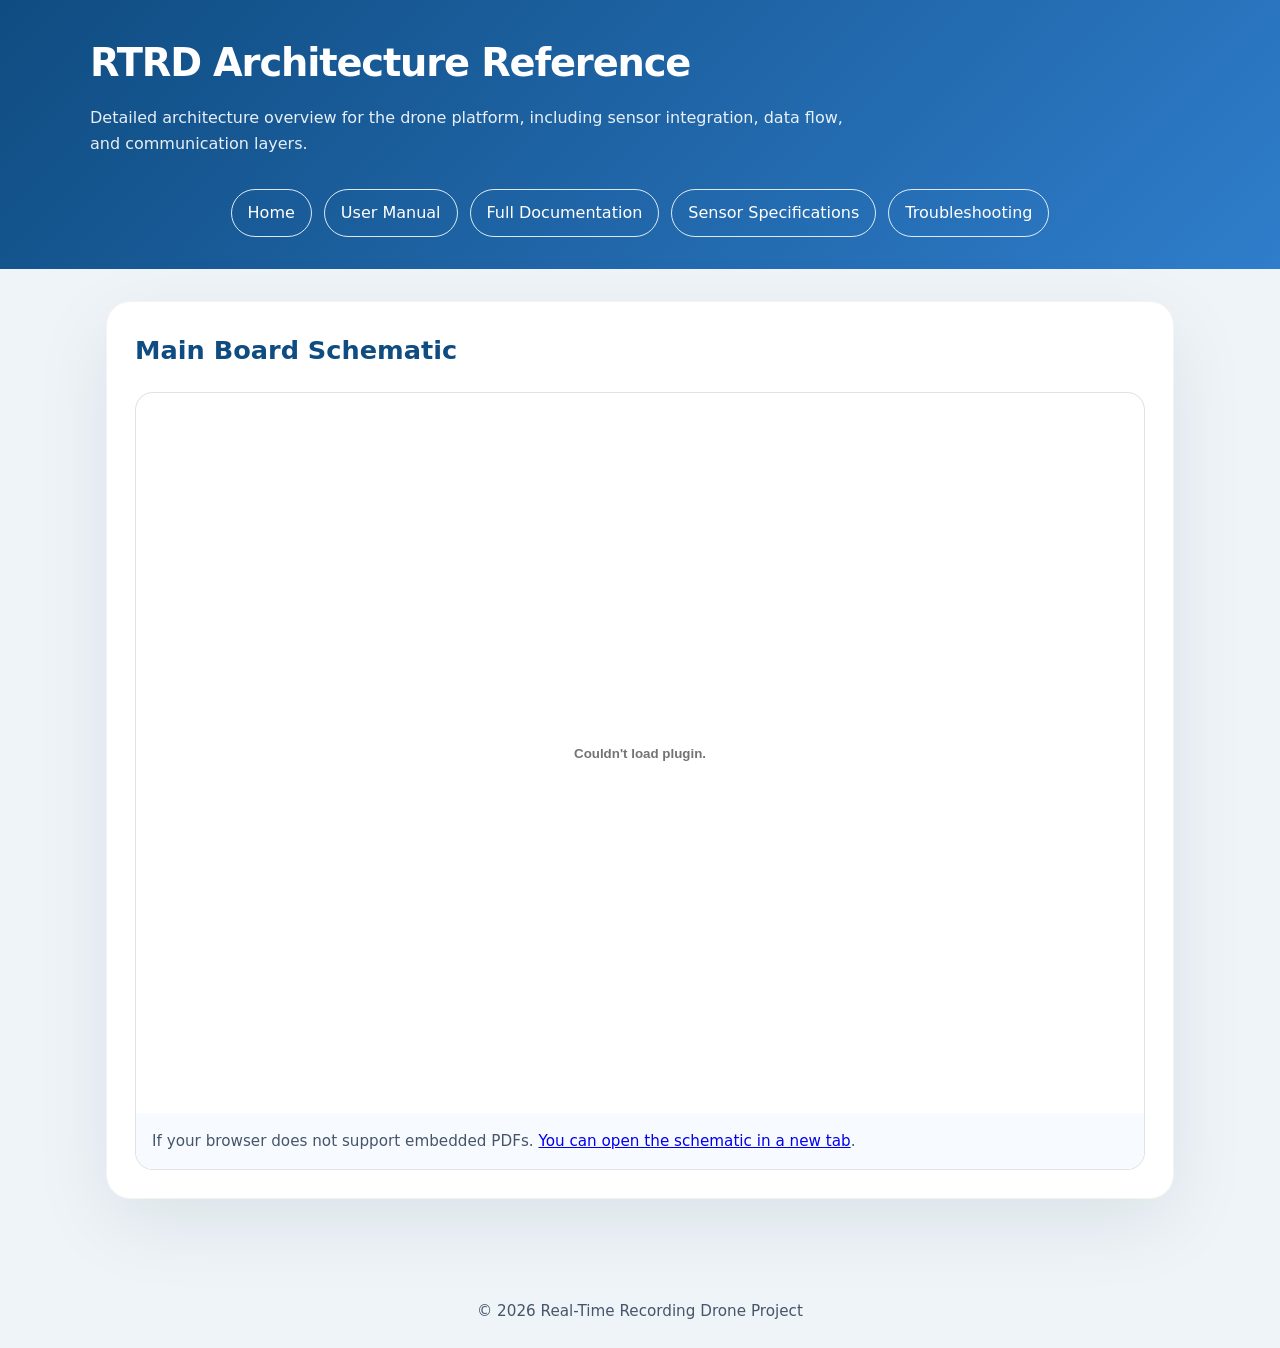
==== docs/architecture-reference.html @ 71fae7f4 "Docs Update" ====
<!DOCTYPE html>
<html lang="en">
<head>
    <meta charset="UTF-8">
    <meta name="viewport" content="width=device-width, initial-scale=1.0">
    <link rel="stylesheet" href="style.css">
    <title>RTRD Architecture Reference</title>
</head>
<body>
    <header>
        <div class="page-header">
            <h1>RTRD Architecture Reference</h1>
            <p>Detailed architecture overview for the drone platform, including sensor integration, data flow, and communication layers.</p>
        </div>
        <nav>
            <a href="index.html">Home</a>
            <a href="user-manual.html">User Manual</a>
            <a href="full-documentation.html">Full Documentation</a>
            <a href="sensor-specifications.html">Sensor Specifications</a>
            <a href="troubleshooting.html">Troubleshooting</a>
        </nav>
    </header>

    <main>
        <section>
            <h2>Main Board Schematic</h2>
            <div class="pdf-preview">
                <embed src="DroneSchematic.pdf" type="application/pdf" width="100%" height="720px">
                <p>If your browser does not support embedded PDFs. <a href="DroneSchematic.pdf" target="_blank" rel="noopener">You can open the schematic in a new tab</a>.</p>
            </div>
        </section>
    </main>

    <footer>
        <p>&copy; 2026 Real-Time Recording Drone Project</p>
    </footer>
</body>
</html>
---- docs/style.css ----
:root {
    color-scheme: light;
    font-family: Inter, system-ui, -apple-system, BlinkMacSystemFont, "Segoe UI", sans-serif;
    background: #eef4f8;
    color: #1f2937;
}

* {
    box-sizing: border-box;
}

body {
    margin: 0;
    background-color: #eef4f8;
    line-height: 1.6;
}

img,
svg {
    max-width: 100%;
}

header {
    background: linear-gradient(135deg, #0f4c81 0%, #2f7dcb 100%);
    color: white;
    padding: 2rem 1rem;
}

.page-header {
    max-width: 1100px;
    margin: 0 auto;
    padding-bottom: 1rem;
}

.page-header h1 {
    margin: 0;
    font-size: clamp(2rem, 3vw, 3.25rem);
    letter-spacing: -0.03em;
}

.page-header p {
    margin: 0.75rem 0 0;
    max-width: 760px;
    color: rgba(255, 255, 255, 0.9);
}

nav {
    display: flex;
    flex-wrap: wrap;
    justify-content: center;
    gap: 0.75rem;
    padding: 1rem 0 0;
}

nav a {
    color: white;
    text-decoration: none;
    border: 1px solid rgba(255, 255, 255, 0.85);
    border-radius: 999px;
    padding: 0.65rem 1rem;
    transition: background-color 180ms ease, color 180ms ease, transform 180ms ease;
}

nav a:hover,
nav a:focus-visible {
    background-color: rgba(255, 255, 255, 0.12);
    transform: translateY(-1px);
}

main {
    max-width: 1100px;
    margin: 0 auto;
    padding: 2rem 1rem 3rem;
}

section {
    background-color: white;
    padding: 1.75rem;
    border-radius: 24px;
    box-shadow: 0 24px 80px rgba(15, 23, 42, 0.08);
    margin-bottom: 1.75rem;
    border: 1px solid rgba(15, 23, 42, 0.05);
}

h2 {
    margin-top: 0;
    color: #0f4c81;
    font-size: 1.6rem;
}

h3 {
    margin: 0 0 0.75rem;
    color: #1f4f8b;
}

p,
ul,
ol {
    margin: 0;
}

pre.code-editor {
    background-color: #1e1e1e;
    color: #d4d4d4;
    padding: 1.5rem;
    border-radius: 8px;
    overflow-x: auto;
    font-family: 'Courier New', Courier, monospace;
    font-size: 0.95rem;
    line-height: 1.9;
    box-shadow: 0 8px 32px rgba(0, 0, 0, 0.2);
    border: 1px solid rgba(255, 255, 255, 0.1);
}

pre.code-editor code {
    color: #d4d4d4;
}

/* Increase spacing specifically for the Sensor Usage section */
#sensor-usage p {
    line-height: 1.85;
    margin-bottom: 1rem;
}

#sensor-usage ul,
#sensor-usage li {
    line-height: 1.85;
}

#sensor-usage pre.code-editor {
    line-height: 1.95;
}

/* Reusable paragraph spacing class for pages that need larger gaps */
.spaced-paragraphs p {
    line-height: 1.85;
    margin-bottom: 1rem;
}

ul,
ol {
    margin-top: 0.85rem;
    padding-left: 1.35rem;
}

li {
    margin-bottom: 0.6rem;
}

.card-grid {
    display: grid;
    grid-template-columns: repeat(auto-fit, minmax(220px, 1fr));
    gap: 1rem;
    margin-top: 1rem;
}

.card {
    padding: 1.25rem;
    border-radius: 18px;
    border: 1px solid rgba(15, 23, 42, 0.08);
    background: linear-gradient(180deg, #ffffff 0%, #f7fbff 100%);
    min-height: 160px;
}

.doc-links {
    display: grid;
    grid-template-columns: repeat(auto-fit, minmax(180px, 1fr));
    gap: 0.85rem;
    list-style: none;
    padding: 0;
}

.doc-links li {
    margin: 0;
}

.doc-links a {
    display: inline-block;
    width: 100%;
    padding: 0.95rem 1.1rem;
    border-radius: 14px;
    background-color: #f1f8ff;
    color: #0f4c81;
    text-decoration: none;
    border: 1px solid rgba(15, 76, 129, 0.12);
    transition: transform 150ms ease, box-shadow 150ms ease;
}

.doc-links a:hover,
.doc-links a:focus-visible {
    transform: translateY(-1px);
    box-shadow: 0 16px 40px rgba(15, 76, 129, 0.08);
}

footer {
    text-align: center;
    padding: 1.5rem 1rem;
    color: #475569;
}

footer p {
    margin: 0;
    font-size: 0.95rem;
}

@media (max-width: 640px) {
    nav {
        flex-direction: column;
        align-items: center;
    }

    main {
        padding: 1rem;
    }

    section {
        padding: 1.25rem;
    }
}

.pdf-preview {
    margin-top: 1rem;
    border: 1px solid rgba(15, 23, 42, 0.12);
    border-radius: 18px;
    overflow: hidden;
    background-color: #ffffff;
}

.pdf-preview embed {
    display: block;
    width: 100%;
    min-height: 520px;
}

.pdf-preview p {
    margin: 0;
    padding: 1rem;
    background: #f7faff;
    color: #475569;
    font-size: 0.95rem;
}

/* Table styling for port specifications */
.port-specs {
    width: 100%;
    border-collapse: collapse;
    margin-top: 1rem;
    font-family: 'Segoe UI', Tahoma, Geneva, Verdana, sans-serif;
}
.port-specs caption {
    text-align: left;
    font-weight: 600;
    margin-bottom: 0.5rem;
    color: #0f4c81;
}
.port-specs th,
.port-specs td {
    border: 1px solid rgba(15, 23, 42, 0.06);
    padding: 0.6rem 0.85rem;
}
.port-specs thead th {
    background: #f3f8ff;
    color: #0f4c81;
    font-weight: 700;
}
.port-specs tbody tr:nth-child(even) {
    background: #fbfdff;
}
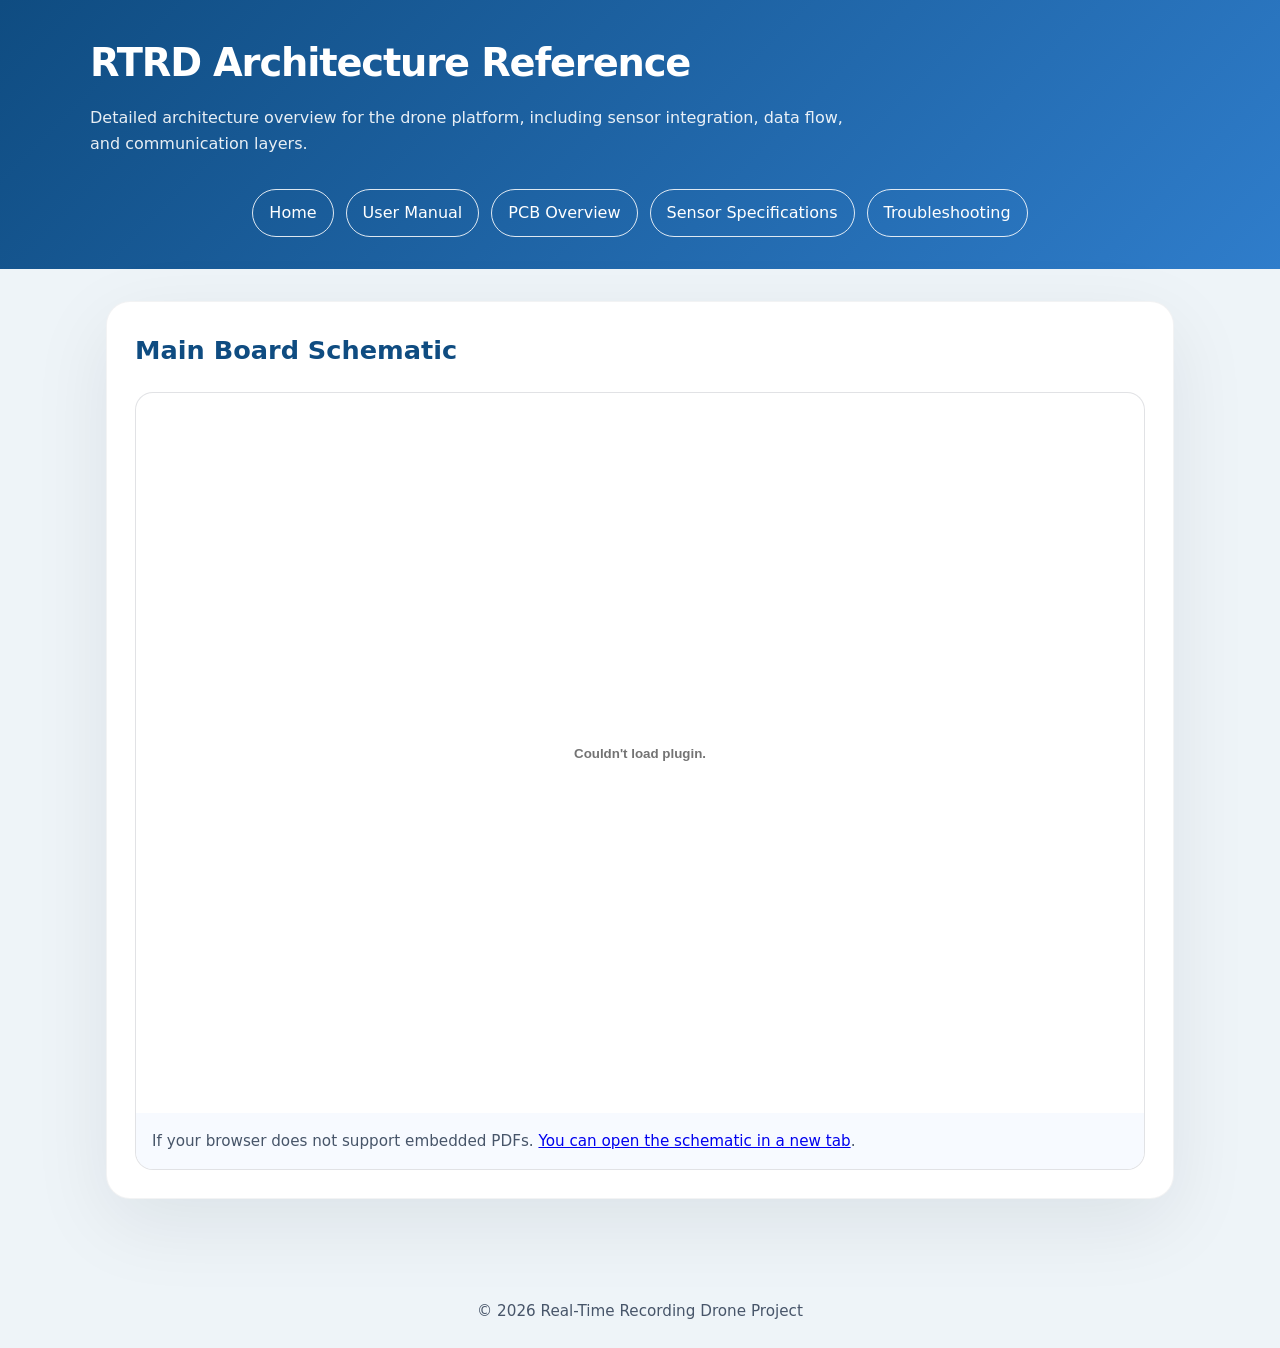
==== commit eaa8bd41: "Docs update Reorganization & added component diagram" ====
--- a/docs/architecture-reference.html
+++ b/docs/architecture-reference.html
@@ -15,7 +15,7 @@
         <nav>
             <a href="index.html">Home</a>
             <a href="user-manual.html">User Manual</a>
-            <a href="full-documentation.html">Full Documentation</a>
+            <a href="overview.html">PCB Overview</a>
             <a href="sensor-specifications.html">Sensor Specifications</a>
             <a href="troubleshooting.html">Troubleshooting</a>
         </nav>
